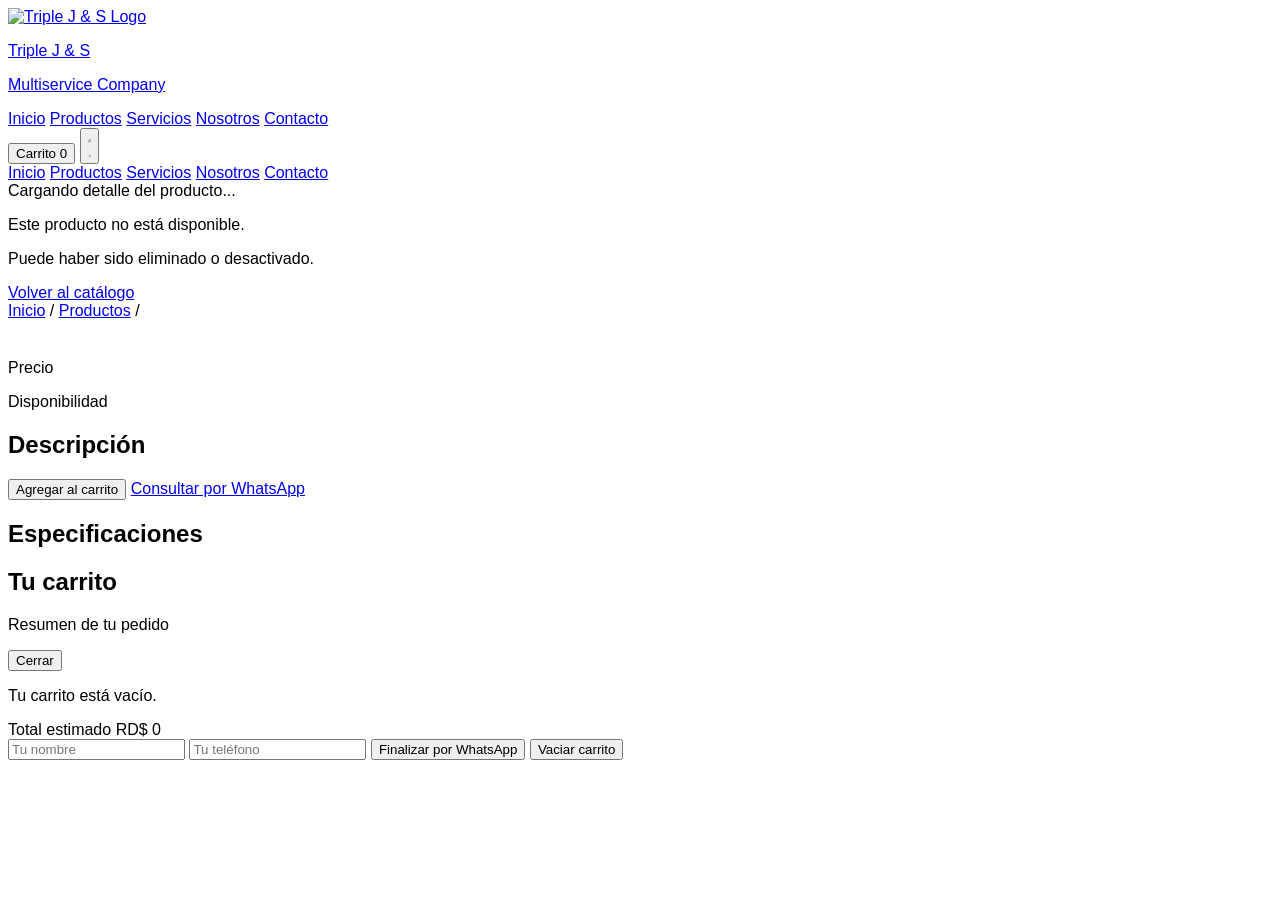
==== product-detail.html @ 7f9d8bf8 "Inicio y productos" ====
<!doctype html>
<html lang="es">
  <head>
    <meta charset="UTF-8" />
    <meta name="viewport" content="width=device-width, initial-scale=1.0" />
    <title>Detalle del producto | Triple J &amp; S</title>
    <meta name="description" content="Detalle del producto de Triple J & S." />

    <script src="https://cdn.tailwindcss.com"></script>
    <script>
      tailwind.config = {
        theme: {
          extend: {
            colors: {
              primary: "#0D2355",
              accent: "#F5A100",
              soft: "#F3F4F6",
            },
            boxShadow: {
              soft: "0 10px 30px rgba(13, 35, 85, 0.10)",
            },
          },
        },
      };
    </script>

    <link rel="stylesheet" href="css/styles.css" />
  </head>
  <body class="bg-white text-gray-700">
    <header
      class="sticky top-0 z-50 border-b border-gray-200 bg-white/95 backdrop-blur"
    >
      <div
        class="mx-auto flex max-w-7xl items-center justify-between px-6 py-4 lg:px-8"
      >
        <a href="index.html" class="flex items-center gap-4">
          <img
            src="assets/logo/logo.png"
            alt="Triple J & S Logo"
            class="h-10 w-auto object-contain sm:h-12"
          />
          <div>
            <p class="text-lg font-bold text-primary">Triple J &amp; S</p>
            <p class="text-xs uppercase tracking-[0.2em] text-gray-500">
              Multiservice Company
            </p>
          </div>
        </a>

        <nav class="hidden items-center gap-8 md:flex">
          <a
            href="index.html"
            class="text-sm font-medium text-gray-600 transition hover:text-primary"
            >Inicio</a
          >
          <a href="products.html" class="text-sm font-medium text-primary"
            >Productos</a
          >
          <a
            href="services.html"
            class="text-sm font-medium text-gray-600 transition hover:text-primary"
            >Servicios</a
          >
          <a
            href="about.html"
            class="text-sm font-medium text-gray-600 transition hover:text-primary"
            >Nosotros</a
          >
          <a
            href="contact.html"
            class="text-sm font-medium text-gray-600 transition hover:text-primary"
            >Contacto</a
          >
        </nav>

        <div class="flex items-center gap-3">
          <button
            id="cart-toggle"
            class="relative rounded-full bg-accent px-4 py-2 text-sm font-semibold text-primary transition hover:scale-[1.02] hover:shadow-soft"
          >
            Carrito
            <span
              id="cart-count"
              class="ml-2 inline-flex h-6 min-w-6 items-center justify-center rounded-full bg-primary px-2 text-xs font-bold text-white"
            >
              0
            </span>
          </button>

          <button
            id="menu-toggle"
            type="button"
            class="inline-flex items-center justify-center rounded-xl border border-gray-200 p-3 text-primary transition hover:bg-soft md:hidden"
            aria-label="Abrir menú"
            aria-expanded="false"
            aria-controls="mobile-menu"
          >
            <svg
              id="menu-open-icon"
              xmlns="http://www.w3.org/2000/svg"
              class="h-6 w-6"
              fill="none"
              viewBox="0 0 24 24"
              stroke="currentColor"
              stroke-width="1.8"
            >
              <path
                stroke-linecap="round"
                stroke-linejoin="round"
                d="M4 6h16M4 12h16M4 18h16"
              />
            </svg>

            <svg
              id="menu-close-icon"
              xmlns="http://www.w3.org/2000/svg"
              class="hidden h-6 w-6"
              fill="none"
              viewBox="0 0 24 24"
              stroke="currentColor"
              stroke-width="1.8"
            >
              <path
                stroke-linecap="round"
                stroke-linejoin="round"
                d="M6 18L18 6M6 6l12 12"
              />
            </svg>
          </button>
        </div>
      </div>

      <div
        id="mobile-menu"
        class="hidden border-t border-gray-200 bg-white px-6 py-5 md:hidden"
      >
        <nav class="flex flex-col gap-4">
          <a
            href="index.html"
            class="text-sm font-medium text-gray-700 transition hover:text-primary"
            >Inicio</a
          >
          <a href="products.html" class="text-sm font-medium text-primary"
            >Productos</a
          >
          <a
            href="services.html"
            class="text-sm font-medium text-gray-700 transition hover:text-primary"
            >Servicios</a
          >
          <a
            href="about.html"
            class="text-sm font-medium text-gray-700 transition hover:text-primary"
            >Nosotros</a
          >
          <a
            href="contact.html"
            class="text-sm font-medium text-gray-700 transition hover:text-primary"
            >Contacto</a
          >
        </nav>
      </div>
    </header>

    <main class="py-12">
      <div class="mx-auto max-w-7xl px-6 lg:px-8">
        <div
          id="loading-state"
          class="rounded-3xl bg-soft p-8 text-center text-gray-500 shadow-soft"
        >
          Cargando detalle del producto...
        </div>

        <div
          id="error-state"
          class="hidden rounded-3xl border border-red-200 bg-red-50 p-8 text-center text-red-600 shadow-soft"
        >
          <p class="text-lg font-semibold">Este producto no está disponible.</p>
          <p class="mt-2 text-sm text-red-500">
            Puede haber sido eliminado o desactivado.
          </p>
          <a
            href="products.html"
            class="mt-5 inline-block rounded-full bg-primary px-6 py-3 text-sm font-semibold text-white transition hover:opacity-95"
          >
            Volver al catálogo
          </a>
        </div>

        <div id="product-detail" class="hidden">
          <nav class="mb-8 text-sm text-gray-500">
            <a href="index.html" class="hover:text-primary">Inicio</a>
            <span class="mx-2">/</span>
            <a href="products.html" class="hover:text-primary">Productos</a>
            <span class="mx-2">/</span>
            <span id="breadcrumb-name" class="text-primary"></span>
          </nav>

          <div class="grid gap-10 lg:grid-cols-2">
            <div>
              <div class="overflow-hidden rounded-3xl bg-gray-100 shadow-soft">
                <img
                  id="main-image"
                  src=""
                  alt=""
                  class="h-[420px] w-full object-cover"
                />
              </div>

              <div
                id="thumbnail-gallery"
                class="mt-4 grid grid-cols-3 gap-4"
              ></div>
            </div>

            <div>
              <div class="mb-3 flex flex-wrap gap-2">
                <span
                  id="detail-category"
                  class="rounded-full bg-primary/10 px-3 py-1 text-xs font-semibold text-primary"
                ></span>
                <span
                  id="detail-subcategory"
                  class="rounded-full bg-accent/15 px-3 py-1 text-xs font-semibold text-primary"
                ></span>
                <span
                  id="detail-brand"
                  class="rounded-full bg-gray-100 px-3 py-1 text-xs font-semibold text-gray-700"
                ></span>
              </div>

              <h1
                id="detail-name"
                class="text-3xl font-extrabold text-primary md:text-4xl"
              ></h1>

              <p id="detail-model" class="mt-2 text-sm text-gray-500"></p>
              <p id="detail-sku" class="mt-1 text-sm text-gray-500"></p>

              <div
                class="mt-6 flex items-center justify-between gap-4 rounded-3xl bg-soft p-5"
              >
                <div>
                  <p class="text-sm text-gray-500">Precio</p>
                  <p
                    id="detail-price"
                    class="text-3xl font-bold text-accent"
                  ></p>
                </div>

                <div class="text-right">
                  <p class="text-sm text-gray-500">Disponibilidad</p>
                  <p id="detail-stock" class="font-semibold text-primary"></p>
                </div>
              </div>

              <div class="mt-6">
                <h2 class="text-xl font-bold text-primary">Descripción</h2>
                <p
                  id="detail-description"
                  class="mt-3 leading-8 text-gray-600"
                ></p>
              </div>

              <div class="mt-8 flex flex-col gap-4 sm:flex-row">
                <button
                  id="add-to-cart-btn"
                  class="rounded-full bg-primary px-7 py-4 text-center font-semibold text-white transition hover:opacity-95"
                >
                  Agregar al carrito
                </button>

                <a
                  id="detail-whatsapp-link"
                  href="#"
                  target="_blank"
                  rel="noopener noreferrer"
                  class="rounded-full border border-primary px-7 py-4 text-center font-semibold text-primary transition hover:bg-primary hover:text-white"
                >
                  Consultar por WhatsApp
                </a>
              </div>

              <div
                class="mt-10 rounded-3xl border border-gray-200 p-6 shadow-soft"
              >
                <h2 class="text-xl font-bold text-primary">Especificaciones</h2>
                <div
                  id="detail-specifications"
                  class="mt-4 whitespace-pre-line leading-8 text-gray-600"
                ></div>
              </div>
            </div>
          </div>
        </div>
      </div>
    </main>

    <aside
      id="cart-panel"
      class="fixed right-0 top-0 z-[60] flex h-full w-full max-w-full translate-x-full flex-col border-l border-gray-200 bg-white shadow-2xl transition-transform duration-300 sm:max-w-md"
    >
      <div
        class="flex items-center justify-between border-b border-gray-200 px-6 py-5"
      >
        <div>
          <h2 class="text-xl font-bold text-primary">Tu carrito</h2>
          <p class="text-sm text-gray-500">Resumen de tu pedido</p>
        </div>
        <button
          id="cart-close"
          class="rounded-full bg-soft px-4 py-2 text-sm font-semibold text-primary"
        >
          Cerrar
        </button>
      </div>

      <div id="cart-items" class="flex-1 space-y-4 overflow-y-auto px-6 py-5">
        <p class="text-sm text-gray-500">Tu carrito está vacío.</p>
      </div>

      <div class="border-t border-gray-200 px-6 py-5">
        <div class="mb-4 flex items-center justify-between">
          <span class="text-sm font-semibold text-primary">Total estimado</span>
          <span id="cart-total" class="text-lg font-bold text-accent"
            >RD$ 0</span
          >
        </div>

        <div class="space-y-3">
          <input
            id="customer-name"
            type="text"
            placeholder="Tu nombre"
            class="w-full rounded-2xl border border-gray-200 px-4 py-3 outline-none transition focus:border-primary"
          />
          <input
            id="customer-phone"
            type="text"
            placeholder="Tu teléfono"
            class="w-full rounded-2xl border border-gray-200 px-4 py-3 outline-none transition focus:border-primary"
          />
          <button
            id="send-whatsapp"
            class="w-full rounded-2xl bg-accent px-4 py-3 font-semibold text-primary transition hover:scale-[1.01]"
          >
            Finalizar por WhatsApp
          </button>
          <button
            id="clear-cart"
            class="w-full rounded-2xl bg-primary px-4 py-3 font-semibold text-white transition hover:opacity-95"
          >
            Vaciar carrito
          </button>
        </div>
      </div>
    </aside>

    <div
      id="cart-overlay"
      class="pointer-events-none fixed inset-0 z-50 bg-black/40 opacity-0 transition-opacity duration-300"
    ></div>

    <script src="https://cdn.jsdelivr.net/npm/@supabase/supabase-js@2"></script>
    <script type="module" src="js/main.js"></script>
    <script type="module" src="js/product-detail.js"></script>
  </body>
</html>
---- css/styles.css ----
html {
  scroll-behavior: smooth;
}
body {
  font-family: Arial, Helvetica, sans-serif;
}
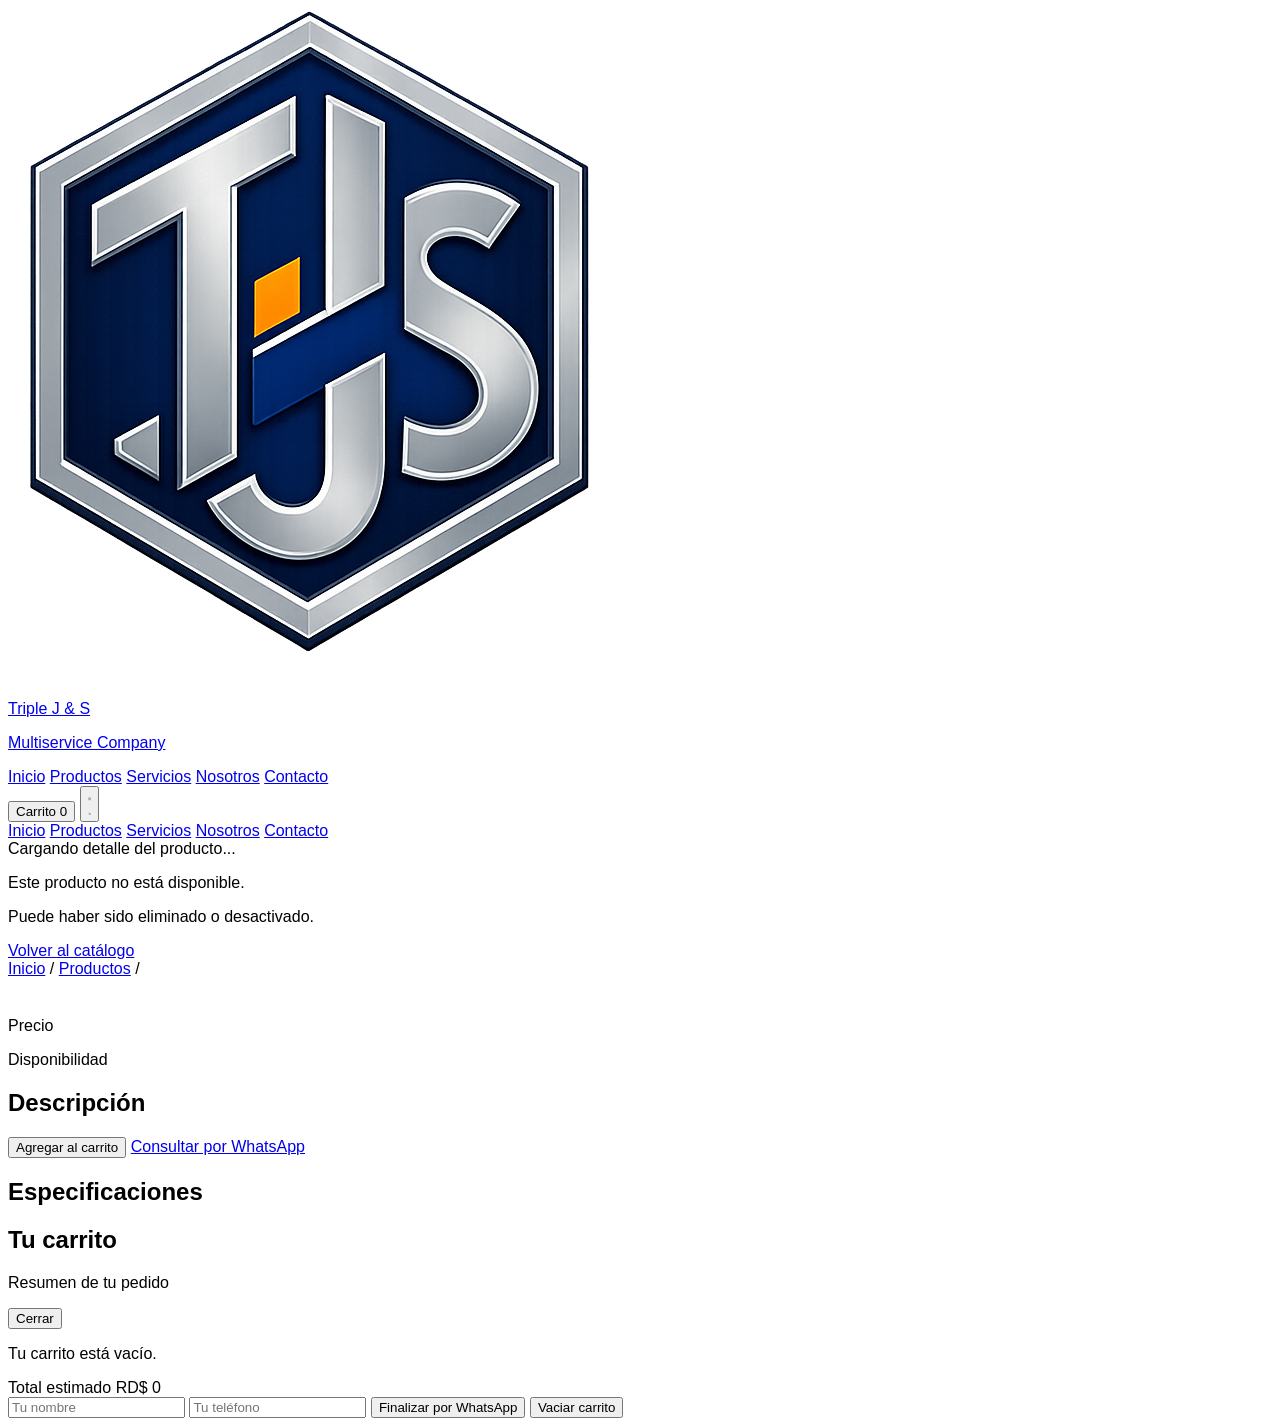
==== commit 65b14cff: "Logo 2" ====
--- a/product-detail.html
+++ b/product-detail.html
@@ -35,7 +35,7 @@
       >
         <a href="index.html" class="flex items-center gap-4">
           <img
-            src="assets/logo/logo.png"
+            src="assets/logo/logo-tjs.png"
             alt="Triple J & S Logo"
             class="h-10 w-auto object-contain sm:h-12"
           />
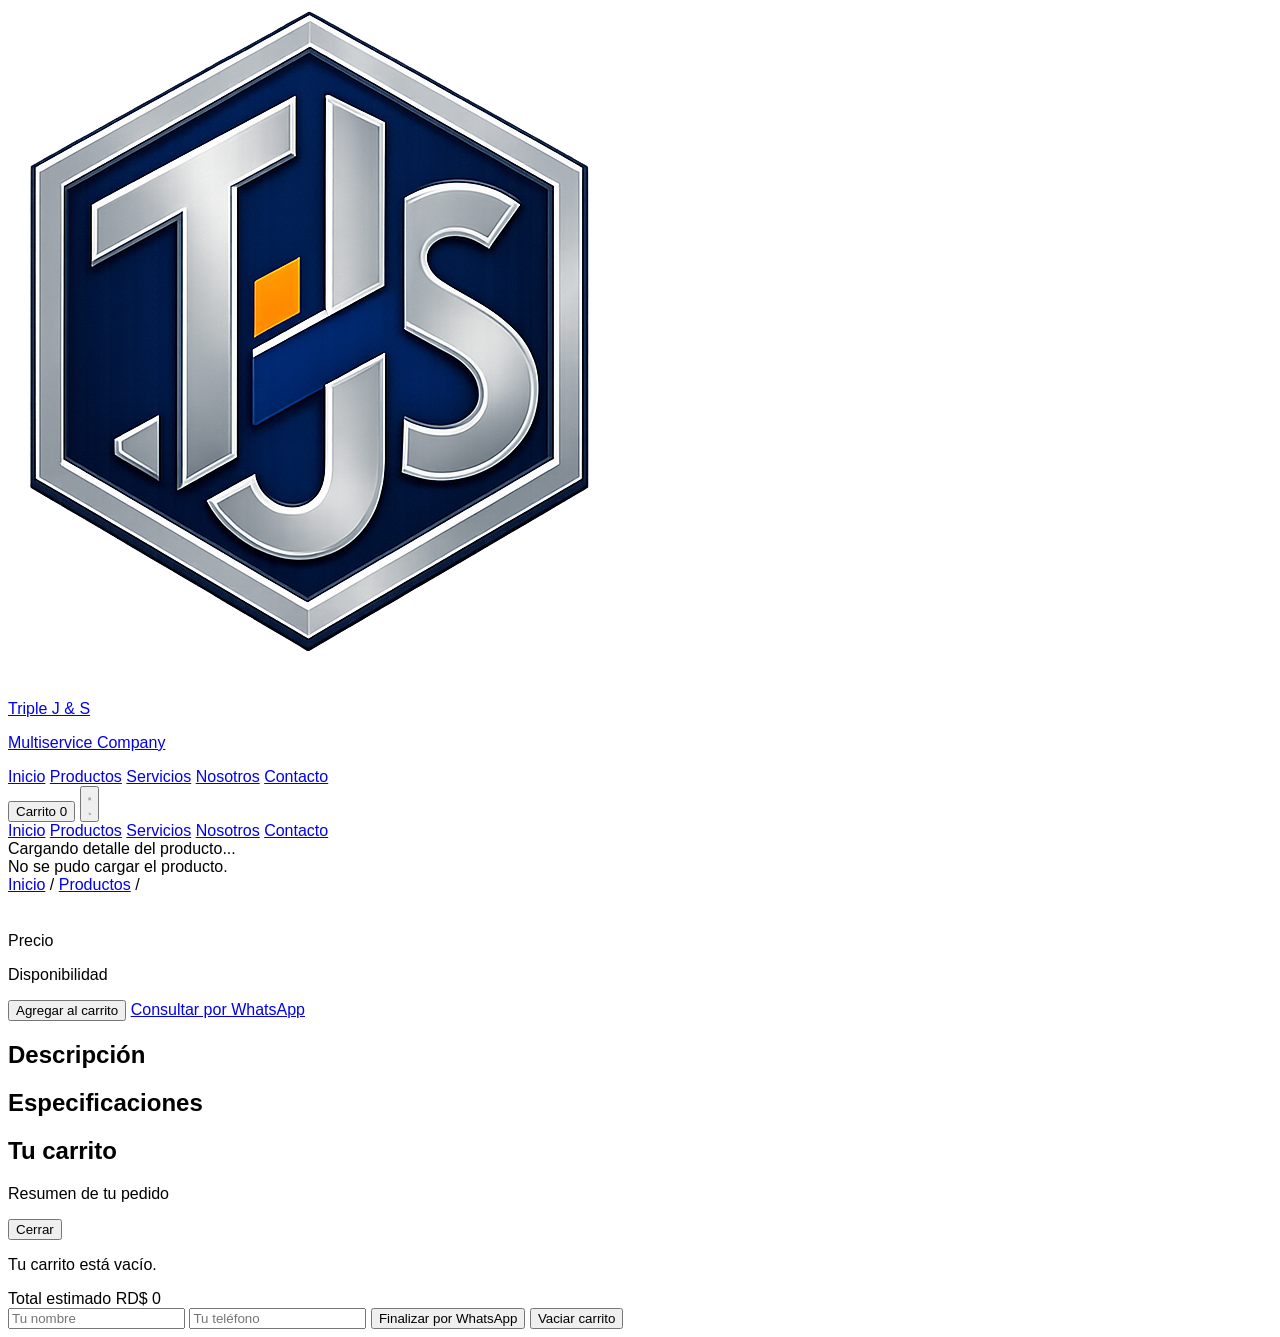
==== commit 6e806a5b: "Correccion terminada" ====
--- a/product-detail.html
+++ b/product-detail.html
@@ -5,7 +5,11 @@
     <meta name="viewport" content="width=device-width, initial-scale=1.0" />
     <title>Detalle del producto | Triple J &amp; S</title>
     <meta name="description" content="Detalle del producto de Triple J & S." />
-
+    <link
+      rel="shortcut icon"
+      href="/assets/logo/logo-tjs.png"
+      type="image/x-icon"
+    />
     <script src="https://cdn.tailwindcss.com"></script>
     <script>
       tailwind.config = {
@@ -162,7 +166,7 @@
       </div>
     </header>
 
-    <main class="py-12">
+    <main class="py-10 lg:py-14">
       <div class="mx-auto max-w-7xl px-6 lg:px-8">
         <div
           id="loading-state"
@@ -175,19 +179,11 @@
           id="error-state"
           class="hidden rounded-3xl border border-red-200 bg-red-50 p-8 text-center text-red-600 shadow-soft"
         >
-          <p class="text-lg font-semibold">Este producto no está disponible.</p>
-          <p class="mt-2 text-sm text-red-500">
-            Puede haber sido eliminado o desactivado.
-          </p>
-          <a
-            href="products.html"
-            class="mt-5 inline-block rounded-full bg-primary px-6 py-3 text-sm font-semibold text-white transition hover:opacity-95"
-          >
-            Volver al catálogo
-          </a>
+          No se pudo cargar el producto.
         </div>
 
         <div id="product-detail" class="hidden">
+          <!-- breadcrumb -->
           <nav class="mb-8 text-sm text-gray-500">
             <a href="index.html" class="hover:text-primary">Inicio</a>
             <span class="mx-2">/</span>
@@ -196,14 +192,15 @@
             <span id="breadcrumb-name" class="text-primary"></span>
           </nav>
 
-          <div class="grid gap-10 lg:grid-cols-2">
-            <div>
+          <div class="grid gap-10 lg:grid-cols-[1.05fr_0.95fr]">
+            <!-- izquierda -->
+            <section>
               <div class="overflow-hidden rounded-3xl bg-gray-100 shadow-soft">
                 <img
                   id="main-image"
                   src=""
                   alt=""
-                  class="h-[420px] w-full object-cover"
+                  class="h-[320px] w-full object-cover sm:h-[420px] lg:h-[520px]"
                 />
               </div>
 
@@ -211,10 +208,11 @@
                 id="thumbnail-gallery"
                 class="mt-4 grid grid-cols-3 gap-4"
               ></div>
-            </div>
-
-            <div>
-              <div class="mb-3 flex flex-wrap gap-2">
+            </section>
+
+            <!-- derecha -->
+            <section>
+              <div class="mb-4 flex flex-wrap gap-2">
                 <span
                   id="detail-category"
                   class="rounded-full bg-primary/10 px-3 py-1 text-xs font-semibold text-primary"
@@ -231,41 +229,38 @@
 
               <h1
                 id="detail-name"
-                class="text-3xl font-extrabold text-primary md:text-4xl"
+                class="text-2xl font-extrabold leading-tight text-primary md:text-3xl lg:text-4xl"
               ></h1>
 
-              <p id="detail-model" class="mt-2 text-sm text-gray-500"></p>
+              <p id="detail-model" class="mt-3 text-sm text-gray-500"></p>
               <p id="detail-sku" class="mt-1 text-sm text-gray-500"></p>
 
-              <div
-                class="mt-6 flex items-center justify-between gap-4 rounded-3xl bg-soft p-5"
-              >
-                <div>
-                  <p class="text-sm text-gray-500">Precio</p>
-                  <p
-                    id="detail-price"
-                    class="text-3xl font-bold text-accent"
-                  ></p>
+              <div class="mt-6 rounded-3xl bg-soft p-6">
+                <div
+                  class="flex flex-col gap-4 sm:flex-row sm:items-end sm:justify-between"
+                >
+                  <div>
+                    <p class="text-sm text-gray-500">Precio</p>
+                    <p
+                      id="detail-price"
+                      class="mt-1 text-3xl font-bold text-accent md:text-4xl"
+                    ></p>
+                  </div>
+
+                  <div class="sm:text-right">
+                    <p class="text-sm text-gray-500">Disponibilidad</p>
+                    <p
+                      id="detail-stock"
+                      class="mt-1 font-semibold text-primary"
+                    ></p>
+                  </div>
                 </div>
-
-                <div class="text-right">
-                  <p class="text-sm text-gray-500">Disponibilidad</p>
-                  <p id="detail-stock" class="font-semibold text-primary"></p>
-                </div>
-              </div>
-
-              <div class="mt-6">
-                <h2 class="text-xl font-bold text-primary">Descripción</h2>
-                <p
-                  id="detail-description"
-                  class="mt-3 leading-8 text-gray-600"
-                ></p>
-              </div>
-
-              <div class="mt-8 flex flex-col gap-4 sm:flex-row">
+              </div>
+
+              <div class="mt-6 grid gap-4 sm:grid-cols-2">
                 <button
                   id="add-to-cart-btn"
-                  class="rounded-full bg-primary px-7 py-4 text-center font-semibold text-white transition hover:opacity-95"
+                  class="rounded-full bg-primary px-6 py-4 text-center font-semibold text-white transition hover:opacity-95"
                 >
                   Agregar al carrito
                 </button>
@@ -275,22 +270,32 @@
                   href="#"
                   target="_blank"
                   rel="noopener noreferrer"
-                  class="rounded-full border border-primary px-7 py-4 text-center font-semibold text-primary transition hover:bg-primary hover:text-white"
+                  class="rounded-full border border-primary px-6 py-4 text-center font-semibold text-primary transition hover:bg-primary hover:text-white"
                 >
                   Consultar por WhatsApp
                 </a>
               </div>
 
               <div
-                class="mt-10 rounded-3xl border border-gray-200 p-6 shadow-soft"
+                class="mt-8 rounded-3xl border border-gray-200 p-6 shadow-soft"
+              >
+                <h2 class="text-xl font-bold text-primary">Descripción</h2>
+                <p
+                  id="detail-description"
+                  class="mt-4 leading-8 text-gray-600"
+                ></p>
+              </div>
+
+              <div
+                class="mt-6 rounded-3xl border border-gray-200 p-6 shadow-soft"
               >
                 <h2 class="text-xl font-bold text-primary">Especificaciones</h2>
                 <div
                   id="detail-specifications"
-                  class="mt-4 whitespace-pre-line leading-8 text-gray-600"
+                  class="mt-4 space-y-3 text-gray-600"
                 ></div>
               </div>
-            </div>
+            </section>
           </div>
         </div>
       </div>
